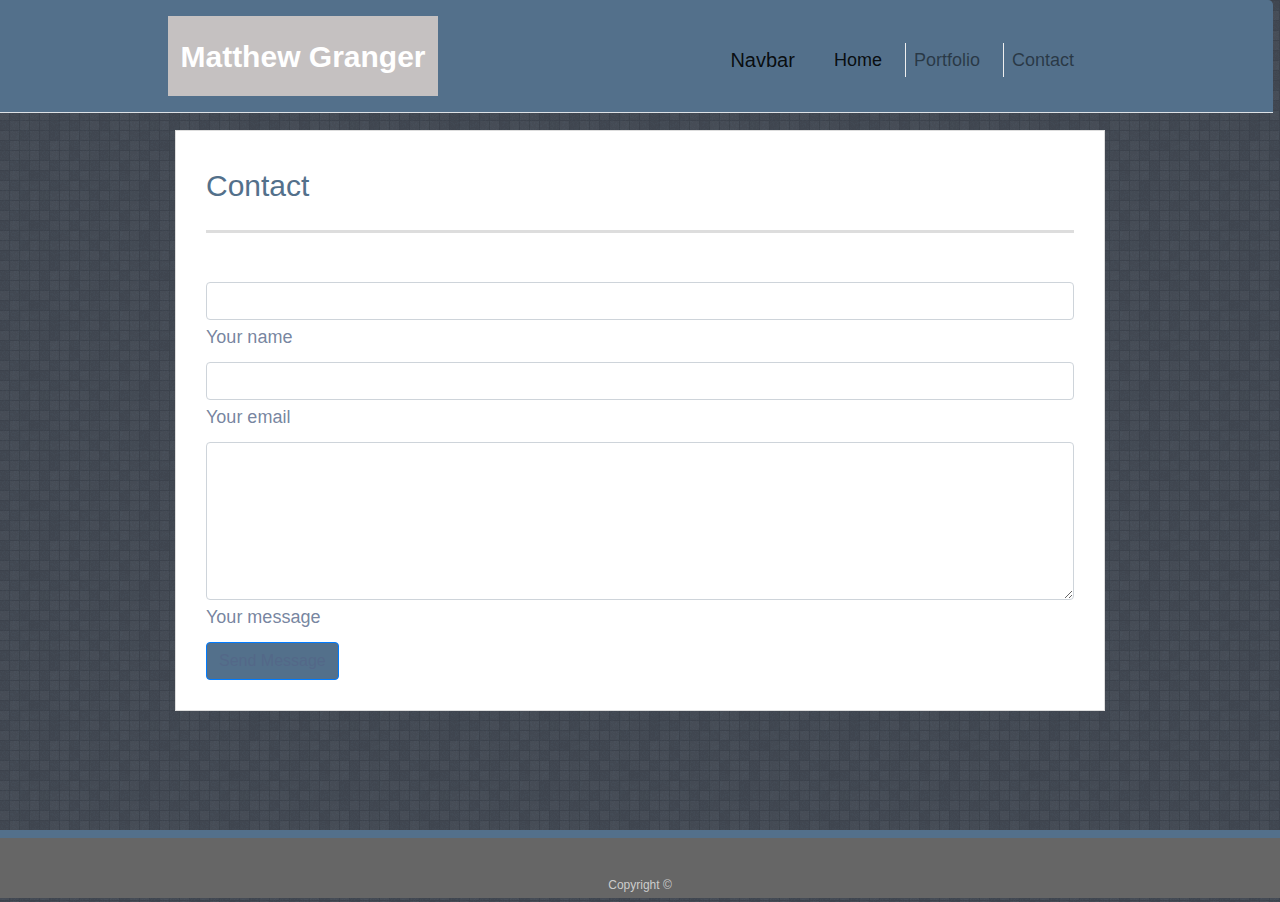
==== contact.html @ e4cc16d4 "Beginning changes" ====
<!doctype html>
<html lang="en-us">

<head>
  <meta charset="UTF-8">
  <title>Contact | Your Name</title>
  <link rel="stylesheet" href="https://stackpath.bootstrapcdn.com/bootstrap/4.3.1/css/bootstrap.min.css" integrity="sha384-ggOyR0iXCbMQv3Xipma34MD+dH/1fQ784/j6cY/iJTQUOhcWr7x9JvoRxT2MZw1T" crossorigin="anonymous">
  <link rel="stylesheet" href="assets/style.css"> 
</head>

<body>

    <header class="modal-header" id="masthead">
        <div class="container-fluid">
          <a href="index.html" id="logo">Matthew Granger</a>

          <nav class="navbar navbar-expand-lg navbar-light" style="background-color:#53708b;">
                <a class="navbar-brand" href="#">Navbar</a>
                <button class="navbar-toggler" type="button" data-toggle="collapse" data-target="#navbarNavAltMarkup" aria-controls="navbarNavAltMarkup" aria-expanded="false" aria-label="Toggle navigation">
                  <span class="navbar-toggler-icon"></span>
                </button>
                <div class="collapse navbar-collapse" id="navbarNavAltMarkup">
                  <div class="navbar-nav">
                    <a class="nav-item nav-link active" href="index.html">Home</a>
                    <a class="nav-item nav-link" href="portfolio.html">Portfolio</a>
                    <a class="nav-item nav-link" href="contact.html">Contact<span class="sr-only">(current)</span></a>
                  </div>
                </div>
              </nav>
        </div>
      </header>

  <div id="main-container" class="container-fluid">
    <section class="main-section">
      <h1>Contact</h1>
      <br>
      <!--Section: Contact v.2-->
<section class="mb-12">

    <div class="row">

        <!--Grid column-->
        <div class="col-md-12">
            <form id="contact-form" name="contact-form" action="mail.php" method="POST">

                <!--Grid row-->
                <div class="row">

                    <!--Grid column-->
                    <div class="col-md-12">
                        <div class="md-form mb-0">
                            <input type="text" id="name" name="name" class="form-control">
                            <label for="name" class="">Your name</label>
                        </div>
                    </div>
                    <!--Grid column-->

                    <!--Grid column-->
                    <div class="col-md-12">
                        <div class="md-form mb-0">
                            <input type="text" id="email" name="email" class="form-control">
                            <label for="email" class="">Your email</label>
                        </div>
                    </div>
                    <!--Grid column-->

                </div>
                <!--Grid row-->

                <!--Grid row-->
                <div class="row">

                    <!--Grid column-->
                    <div class="col-md-12">

                        <div class="md-form">
                            <textarea type="text" id="message" name="message" rows="6" class="form-control md-textarea"></textarea>
                            <label for="message">Your message</label>
                        </div>

                    </div>
                </div>
                <!--Grid row-->

            </form>

            <div class="text-center text-md-left">
                <a class="btn btn-primary" style="background-color: #53708b" onclick="document.getElementById('contact-form').submit();">Send Message</a>
            </div>
            <div class="status"></div>
        </div>
        <!--Grid column-->

        
        <!--Grid column-->

    </div>

</section>
<!--Section: Contact v.2-->

    </section>

  </div>

  <footer>
    <div class="container">
      Copyright &copy; 
    </div>
  </footer>
</body>

</html>
---- assets/style.css ----
body {
    font-family: forma-djr-text, sans-serif;
    font-style: normal;
    font-weight: 200;
    font-size: 18px;
    line-height: 34px;
    color: #546688ce;
    background: url("images/random_grey_variations.png");
  }
  
  * {
    box-sizing: border-box;
  }
  
  /* general */
  
  .container-fluid {
    width: 100%;
    max-width: 960px;
    margin: 0 auto;
    clear: both;
  }
  
  h1,
  h2,
  h3,
  p {
    margin-bottom: 15px;
  }
  
  p:last-child {
    margin-bottom: 0;
  }
  
  h1,
  h2,
  h3 {
    font-family: forma-djr-text, sans-serif;
    font-style: normal;
    font-weight: 200;
    color: #53708b;
  }
  
  h1 {
    padding-bottom: 20px;
    font-size: 30px;
    line-height: 49px;
    border-bottom: 3px solid #dddddd;
  }
  
  h2,
  h3 {
    font-size: 22px;
  }
  
  /* header */
  
  #masthead {
    position: fixed;
    z-index: 1;
    width: 100%;
    margin-left: -7px;
    overflow: auto;
    color: #ffffff;
    background:#53708b;
  }
  
  #logo {
    width: 270px;
    height: 80px;
    float: left;
    font-size: 30px;
    font-weight: 700;
    color: #ffffff;
    padding-top: 24px;
    text-align: center;
    text-decoration: none;
    background:#c5c1c1;
}
  
  nav {
    float: right;
    margin-top: 14px;
  }
  
  nav a {
    display: inline-block;
    padding-left: 15px;
    margin-left: 15px;
    line-height: 18px;
    color: #999;
    text-decoration: none;
    border-left: 1px solid #efefef;
  }
  
  nav a:first-child {
    border-left: 0 none;
  }
  
  /* footer */
  
  footer {
    padding: 30px 0;
    clear: both;
    font-size: 12px;
    color: #ffffff;
    color: #cccccc;
    text-align: center;
    background: #666666;
    border-top: 8px solid#53708b;
    height: 50px;
  }
  
  h3, h2 {
    padding-bottom: 20px;
    margin-bottom: 15px;
    line-height: 22px;
    border-bottom: 2px solid #eeeeee;
  }
  
  /* main */
  
  #main-container {
    padding-top: 130px;
    min-height: calc(100vh - 70px);
  }
  
  .main-section {
    float: left;
    width: 100%;
    max-width: 960px;
    padding: 30px;
    margin: 0 0 40px;
    background: #ffffff;
    border: 1px solid #dddddd;
  }
  
  /* portfolio page */
  
  .card  {
    position: relative;
    float: left;
    width: 274px;
    margin: 20px 0 25px;
    overflow: auto;
    margin-right: 15px;
  }
  
  .card :nth-child(even) {
    margin-right: 40px;
  }
  
  .card  img {
    width: 100%;
    border: 0 none;
    opacity: 0.8;
  }
  
  .card  h3 {
    position: absolute;
    bottom: 20px;
    width: 100%;
    padding: 15px;
    margin-bottom: 0;
    font-weight: 300;
    line-height: 30px;
    color: #ffffff;
    text-align: center;
    background:#53708b;
    border-bottom: 0;
  }
  
  .auth-image {
    float: left;
    width: 200px;
    height: auto;
    margin-top: 10px;
    margin-right: 25px;
  }
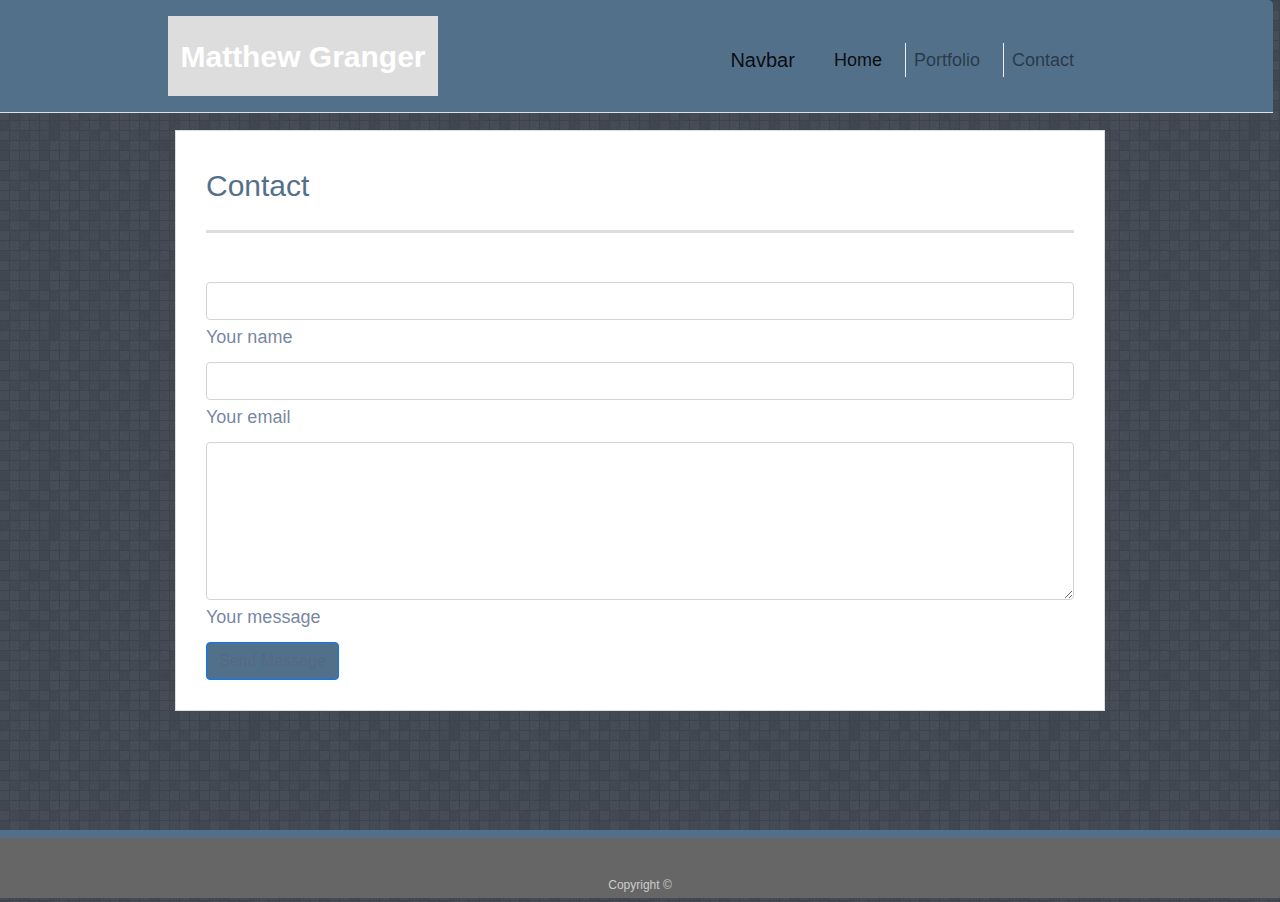
==== commit 8c2a3103: "Responsive-ness fix" ====
--- a/contact.html
+++ b/contact.html
@@ -99,12 +99,11 @@
 </section>
 <!--Section: Contact v.2-->
 
-    </section>
-
-  </div>
+</section>
+</div>
 
   <footer>
-    <div class="container">
+    <div class="container-fluid">
       Copyright &copy; 
     </div>
   </footer>
--- a/assets/style.css
+++ b/assets/style.css
@@ -75,7 +75,7 @@
     padding-top: 24px;
     text-align: center;
     text-decoration: none;
-    background:#c5c1c1;
+    background:#dddddd;
 }
   
   nav {
@@ -178,4 +178,57 @@
     margin-right: 25px;
   }
 
-  
+
+
+
+  @media screen and (max-width:768px)
+  {
+    .container-fluid {
+      width: 100%;
+      max-width: 768px;
+      margin: 0 auto;
+      clear: both;
+    }
+    
+    .main-section {
+        margin-top: 90px;
+    }
+    nav {
+      margin: 0 auto;
+      display: block;
+      width: 100%;
+      text-align: center;
+    }
+    #logo {
+      display: block;
+      width: 100%;
+      background: #dddddd;
+    }
+  }
+
+  @media screen and (max-width:480px)
+  {
+    #masthead {
+      position: fixed;
+    }
+
+    nav {
+      margin: 0 auto;
+      display: block;
+      width: 100%;
+      text-align: center;
+    }
+
+    #logo {
+      display: block;
+      width: 100%;
+      background: #dddddd;
+    }
+
+    .container-fluid {
+      width: 100%;
+      max-width: 480px;
+      margin: 0 auto;
+      clear: both;
+    }
+  }